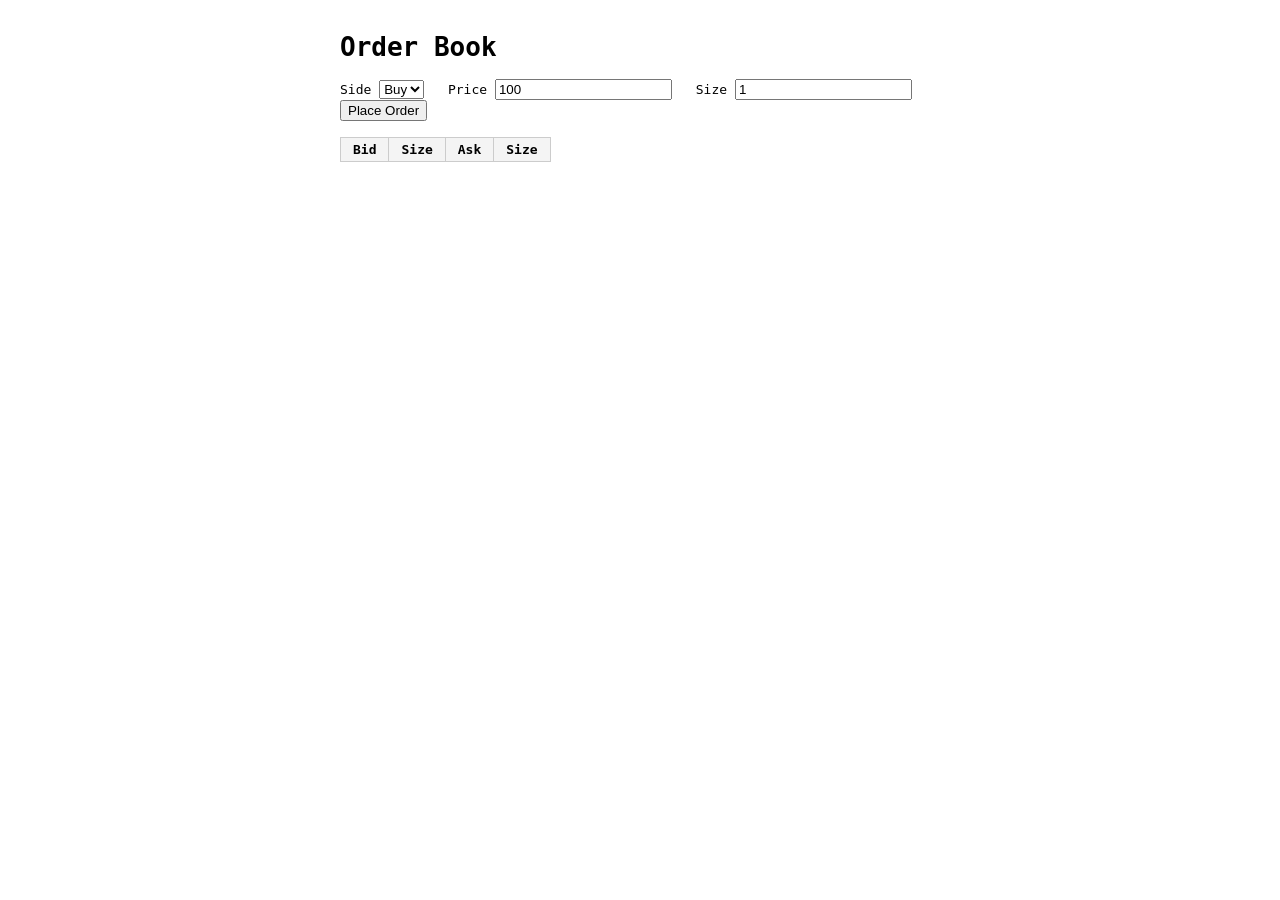
==== public/index.html @ f81ce431 "you can place orders, orders can be seen" ====
<!DOCTYPE html>
<html>
<head>
    <meta charset="utf-8">
    <title>Order Book</title>
    <link rel="stylesheet" href="style.css">
</head>
<body>
    <h1>Order Book</h1>

    <!-- Place order form -->
    <div class="order-form">
        <label>Side
            <select id="side">
                <option value="buy">Buy</option>
                <option value="sell">Sell</option>
            </select>
        </label>
        <label>Price <input type="number" id="price" step="0.01" value="100"></label>
        <label>Size  <input type="number" id="size"  step="0.0001" value="1"></label>
        <button id="place">Place Order</button>
    </div>

    <!-- Book display -->
    <div class="book">
        <table>
            <thead>
                    <tr>
                        <th>Bid</th>
                        <th>Size</th>
                        <th>Ask</th>
                        <th>Size</th>
                    </tr>
            </thead>

            <tbody id="bids"></tbody>
        </table>
    </div>

    <script src="script.js"></script>
</body>
</html>
---- public/style.css ----
body { font-family: monospace; max-width: 600px; margin: 2rem auto; }
.order-form label { margin-right: 1rem; }
table { border-collapse: collapse; margin-top: 1rem; }
td, th { padding: 4px 12px; border: 1px solid #ccc; }
th { background: #f4f4f4; }
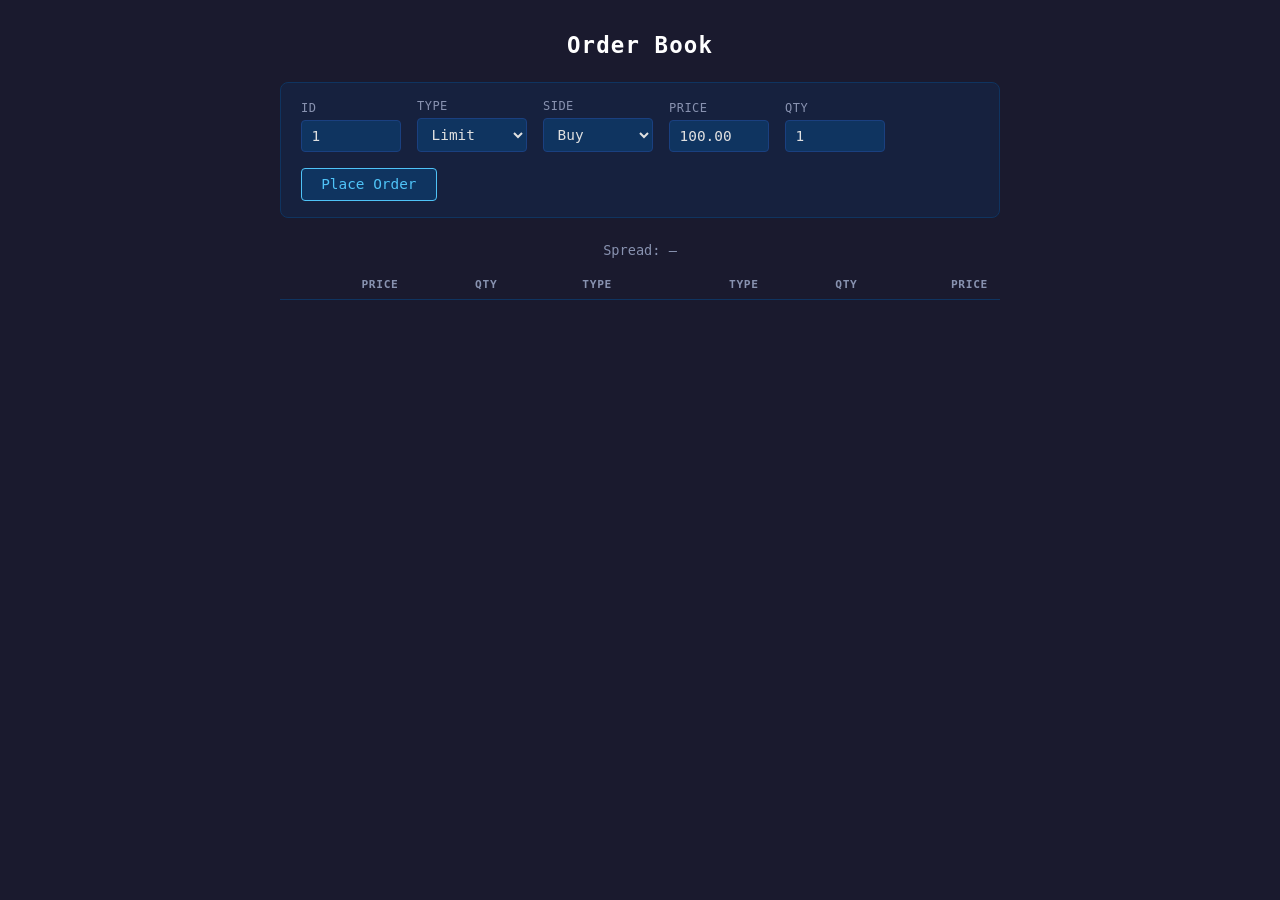
==== commit d3e7dec1: "orderbook class, oop approach" ====
--- a/public/index.html
+++ b/public/index.html
@@ -1,7 +1,8 @@
 <!DOCTYPE html>
-<html>
+<html lang="en">
 <head>
     <meta charset="utf-8">
+    <meta name="viewport" content="width=device-width, initial-scale=1">
     <title>Order Book</title>
     <link rel="stylesheet" href="style.css">
 </head>
@@ -10,30 +11,53 @@
 
     <!-- Place order form -->
     <div class="order-form">
-        <label>Side
-            <select id="side">
-                <option value="buy">Buy</option>
-                <option value="sell">Sell</option>
-            </select>
-        </label>
-        <label>Price <input type="number" id="price" step="0.01" value="100"></label>
-        <label>Size  <input type="number" id="size"  step="0.0001" value="1"></label>
-        <button id="place">Place Order</button>
+        <div class="form-row">
+            <label>ID
+                <input type="number" id="id" value="1" min="1">
+            </label>
+            <label>Type
+                <select id="type">
+                    <option value="limit">Limit</option>
+                    <option value="market">Market</option>
+                    <option value="stop">Stop</option>
+                    <option value="gtc">GTC</option>
+                    <option value="fok_limit">FOK Limit</option>
+                </select>
+            </label>
+            <label>Side
+                <select id="side">
+                    <option value="buy">Buy</option>
+                    <option value="sell">Sell</option>
+                </select>
+            </label>
+            <label>Price
+                <input type="number" id="price" step="0.01" value="100.00">
+            </label>
+            <label>Qty
+                <input type="number" id="quantity" step="1" value="1" min="1">
+            </label>
+            <button id="place">Place Order</button>
+        </div>
     </div>
+
+    <!-- Spread indicator -->
+    <div class="spread" id="spread">Spread: —</div>
 
     <!-- Book display -->
     <div class="book">
         <table>
             <thead>
-                    <tr>
-                        <th>Bid</th>
-                        <th>Size</th>
-                        <th>Ask</th>
-                        <th>Size</th>
-                    </tr>
+                <tr>
+                    <th class="bid-col">Price</th>
+                    <th class="bid-col">Qty</th>
+                    <th class="bid-col">Type</th>
+                    <th class="mid-col"></th>
+                    <th class="ask-col">Type</th>
+                    <th class="ask-col">Qty</th>
+                    <th class="ask-col">Price</th>
+                </tr>
             </thead>
-
-            <tbody id="bids"></tbody>
+            <tbody id="book-body"></tbody>
         </table>
     </div>
 
--- a/public/style.css
+++ b/public/style.css
@@ -1,5 +1,161 @@
-body { font-family: monospace; max-width: 600px; margin: 2rem auto; }
-.order-form label { margin-right: 1rem; }
-table { border-collapse: collapse; margin-top: 1rem; }
-td, th { padding: 4px 12px; border: 1px solid #ccc; }
-th { background: #f4f4f4; }   
+/* Reset & base */
+*, *::before, *::after {
+    box-sizing: border-box;
+    margin: 0;
+    padding: 0;
+}
+
+body {
+    font-family: "JetBrains Mono", "Fira Code", "Consolas", monospace;
+    background: #1a1a2e;
+    color: #e0e0e0;
+    min-height: 100vh;
+    padding: 2rem;
+    display: flex;
+    flex-direction: column;
+    align-items: center;
+}
+
+h1 {
+    font-size: 1.4rem;
+    font-weight: 600;
+    letter-spacing: 0.05em;
+    margin-bottom: 1.5rem;
+    color: #ffffff;
+}
+
+/* ── Form ─────────────────────────────────── */
+.order-form {
+    width: 100%;
+    max-width: 720px;
+    background: #16213e;
+    border: 1px solid #0f3460;
+    border-radius: 8px;
+    padding: 1rem 1.25rem;
+    margin-bottom: 1.5rem;
+}
+
+.form-row {
+    display: flex;
+    align-items: flex-end;
+    gap: 1rem;
+    flex-wrap: wrap;
+}
+
+.form-row label {
+    display: flex;
+    flex-direction: column;
+    font-size: 0.75rem;
+    text-transform: uppercase;
+    letter-spacing: 0.04em;
+    color: #8892b0;
+    gap: 0.3rem;
+}
+
+.form-row input,
+.form-row select {
+    background: #0f3460;
+    border: 1px solid #1a4080;
+    border-radius: 4px;
+    color: #e0e0e0;
+    padding: 0.45rem 0.6rem;
+    font-size: 0.9rem;
+    font-family: inherit;
+    width: 100px;
+}
+
+.form-row select {
+    width: 110px;
+}
+
+.form-row input:focus,
+.form-row select:focus {
+    outline: none;
+    border-color: #4fc3f7;
+}
+
+button#place {
+    background: #0f3460;
+    border: 1px solid #4fc3f7;
+    color: #4fc3f7;
+    padding: 0.45rem 1.2rem;
+    border-radius: 4px;
+    font-size: 0.9rem;
+    font-family: inherit;
+    cursor: pointer;
+    transition: background 0.15s, color 0.15s;
+}
+
+button#place:hover {
+    background: #4fc3f7;
+    color: #1a1a2e;
+}
+
+/* ── Spread ───────────────────────────────── */
+.spread {
+    width: 100%;
+    max-width: 720px;
+    text-align: center;
+    font-size: 0.85rem;
+    color: #8892b0;
+    margin-bottom: 0.75rem;
+}
+
+/* ── Book table ───────────────────────────── */
+.book {
+    width: 100%;
+    max-width: 720px;
+    overflow-x: auto;
+}
+
+table {
+    width: 100%;
+    border-collapse: collapse;
+    font-size: 0.85rem;
+}
+
+thead th {
+    text-align: right;
+    padding: 0.5rem 0.75rem;
+    font-size: 0.7rem;
+    text-transform: uppercase;
+    letter-spacing: 0.06em;
+    color: #8892b0;
+    border-bottom: 1px solid #0f3460;
+}
+
+thead th.mid-col {
+    width: 2rem;
+}
+
+tbody td {
+    text-align: right;
+    padding: 0.35rem 0.75rem;
+    border-bottom: 1px solid #16213e;
+}
+
+/* Bid side (left) */
+td:nth-child(1), td:nth-child(2), td:nth-child(3) {
+    color: #4caf50;
+}
+
+/* Mid spacer */
+td:nth-child(4) {
+    background: #0f3460;
+    width: 2rem;
+}
+
+/* Ask side (right) */
+td:nth-child(5), td:nth-child(6), td:nth-child(7) {
+    color: #ef5350;
+}
+
+/* Hover row highlight */
+tbody tr:hover td {
+    background: rgba(79, 195, 247, 0.06);
+}
+
+/* Empty cells */
+td:empty {
+    color: transparent;
+}   
